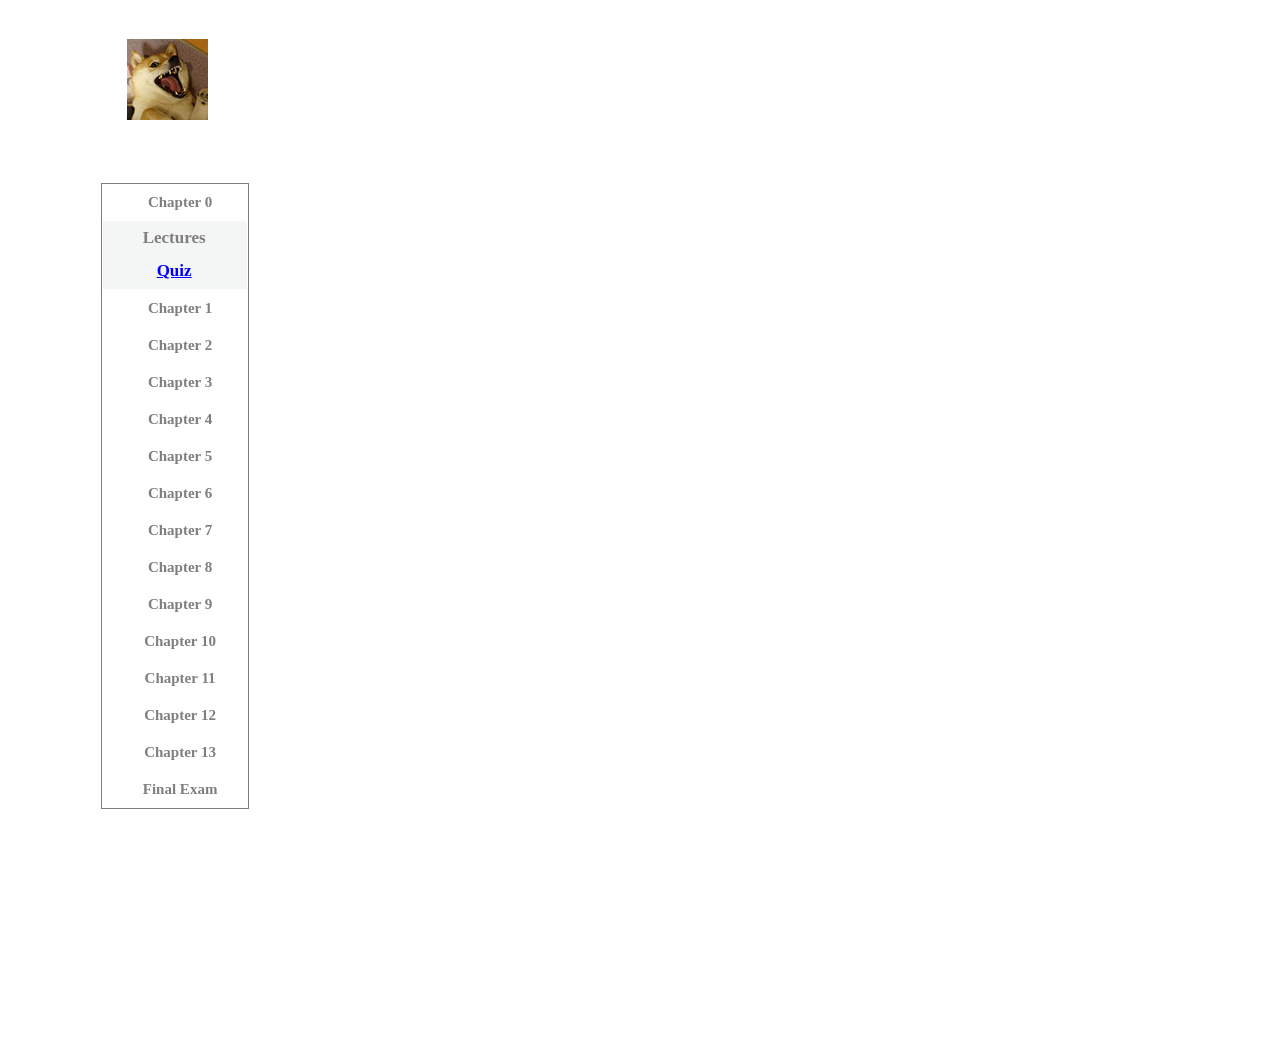
==== coursehome.html @ 4e4778a9 "site demo" ====
<!DOCTYPE html>
<html class="nojs html css_verticalspacer" lang="en-US">
 <head>

  <meta http-equiv="Content-type" content="text/html;charset=UTF-8"/>
  <meta name="generator" content="2017.0.0.363"/>
  <meta name="viewport" content="width=device-width, initial-scale=1.0"/>
  
  <script type="text/javascript">
   // Update the 'nojs'/'js' class on the html node
document.documentElement.className = document.documentElement.className.replace(/\bnojs\b/g, 'js');

// Check that all required assets are uploaded and up-to-date
if(typeof Muse == "undefined") window.Muse = {}; window.Muse.assets = {"required":["museutils.js", "museconfig.js", "jquery.watch.js", "require.js", "webpro.js", "musewpdisclosure.js", "coursehome.css"], "outOfDate":[]};
</script>
  
  <title>CourseHome</title>
  <!-- CSS -->
  <link rel="stylesheet" type="text/css" href="css/site_global.css?crc=443350757"/>
  <link rel="stylesheet" type="text/css" href="css/master_b-master.css?crc=176800491"/>
  <link rel="stylesheet" type="text/css" href="css/coursehome.css?crc=3787740011" id="pagesheet"/>
  <!-- JS includes -->
  <!--[if lt IE 9]>
  <script src="scripts/html5shiv.js?crc=4241844378" type="text/javascript"></script>
  <![endif]-->
   </head>
 <body>

  <div class="clearfix borderbox" id="page"><!-- column -->
   <div class="position_content" id="page_position_content">
    <a class="nonblock nontext clip_frame colelem" id="u8200" href="index.html"><!-- image --><img class="block" id="u8200_img" src="images/yfw-_6320f1121e444dcfcc46ae47fc7ec86681x81.jpg?crc=3850164212" data-hidpi-src="images/yfw-_6320f1121e444dcfcc46ae47fc7ec86681x81_2x.jpg?crc=4181656293" alt="" width="81" height="81"/></a>
    <ul class="AccordionWidget clearfix colelem" id="accordionu8352"><!-- vertical box -->
     <li class="AccordionPanel borderbox clearfix colelem" id="u8357"><!-- vertical box --><div class="AccordionPanelTab borderbox clearfix colelem" id="u8358-4"><!-- content --><div id="u8358-3"><p>Chapter 0</p></div></div><div class="AccordionPanelContent borderbox clearfix colelem" id="u8359"><!-- column --><div class="position_content" id="u8359_position_content"><div class="clearfix colelem" id="u8360-4"><!-- content --><p>Lectures</p></div><div class="clearfix colelem" id="u8547-4"><!-- content --><a href="quiz/quiz0/quiz0.html">Quiz</a></div></div></div></li>
     <li class="AccordionPanel borderbox clearfix colelem" id="u8353"><!-- vertical box --><div class="AccordionPanelTab borderbox clearfix colelem" id="u8354-4"><!-- content --><div id="u8354-3"><p>Chapter 1</p></div></div><div class="AccordionPanelContent disn borderbox clearfix colelem" id="u8355"><!-- column --><div class="position_content" id="u8355_position_content"><div class="clearfix colelem" id="u8764-4"><!-- content --><p>Lectures</p></div><div class="clearfix colelem" id="u8813-4"><!-- content --><p>Quiz</p></div></div></div></li>
     <li class="AccordionPanel borderbox clearfix colelem" id="u8361"><!-- vertical box --><div class="AccordionPanelTab borderbox clearfix colelem" id="u8364-4"><!-- content --><div id="u8364-3"><p>Chapter 2</p></div></div><div class="AccordionPanelContent disn borderbox clearfix colelem" id="u8362"><!-- column --><div class="position_content" id="u8362_position_content"><div class="clearfix colelem" id="u8768-4"><!-- content --><p>Lectures</p></div><div class="clearfix colelem" id="u8816-4"><!-- content --><p>Quiz</p></div></div></div></li>
     <li class="AccordionPanel borderbox clearfix colelem" id="u8412"><!-- vertical box --><div class="AccordionPanelTab borderbox clearfix colelem" id="u8413-4"><!-- content --><div id="u8413-3"><p>Chapter 3</p></div></div><div class="AccordionPanelContent disn borderbox clearfix colelem" id="u8414"><!-- column --><div class="position_content" id="u8414_position_content"><div class="clearfix colelem" id="u8771-4"><!-- content --><p>Lectures</p></div><div class="clearfix colelem" id="u8819-4"><!-- content --><p>Quiz</p></div></div></div></li>
     <li class="AccordionPanel borderbox clearfix colelem" id="u8427"><!-- vertical box --><div class="AccordionPanelTab borderbox clearfix colelem" id="u8429-4"><!-- content --><div id="u8429-3"><p>Chapter 4</p></div></div><div class="AccordionPanelContent disn borderbox clearfix colelem" id="u8428"><!-- column --><div class="position_content" id="u8428_position_content"><div class="clearfix colelem" id="u8774-4"><!-- content --><p>Lectures</p></div><div class="clearfix colelem" id="u8822-4"><!-- content --><p>Quiz</p></div></div></div></li>
     <li class="AccordionPanel borderbox clearfix colelem" id="u8439"><!-- vertical box --><div class="AccordionPanelTab borderbox clearfix colelem" id="u8440-4"><!-- content --><div id="u8440-3"><p>Chapter 5</p></div></div><div class="AccordionPanelContent disn borderbox clearfix colelem" id="u8441"><!-- column --><div class="position_content" id="u8441_position_content"><div class="clearfix colelem" id="u8777-4"><!-- content --><p>Lectures</p></div><div class="clearfix colelem" id="u8843-4"><!-- content --><p>Quiz</p></div></div></div></li>
     <li class="AccordionPanel borderbox clearfix colelem" id="u8451"><!-- vertical box --><div class="AccordionPanelTab borderbox clearfix colelem" id="u8452-4"><!-- content --><div id="u8452-3"><p>Chapter 6</p></div></div><div class="AccordionPanelContent disn borderbox clearfix colelem" id="u8453"><!-- column --><div class="position_content" id="u8453_position_content"><div class="clearfix colelem" id="u8780-4"><!-- content --><p>Lectures</p></div><div class="clearfix colelem" id="u8864-4"><!-- content --><p>Quiz</p></div></div></div></li>
     <li class="AccordionPanel borderbox clearfix colelem" id="u8463"><!-- vertical box --><div class="AccordionPanelTab borderbox clearfix colelem" id="u8465-4"><!-- content --><div id="u8465-3"><p>Chapter 7</p></div></div><div class="AccordionPanelContent disn borderbox clearfix colelem" id="u8464"><!-- column --><div class="position_content" id="u8464_position_content"><div class="clearfix colelem" id="u8783-4"><!-- content --><p>Lectures</p></div><div class="clearfix colelem" id="u8867-4"><!-- content --><p>Quiz</p></div></div></div></li>
     <li class="AccordionPanel borderbox clearfix colelem" id="u8475"><!-- vertical box --><div class="AccordionPanelTab borderbox clearfix colelem" id="u8477-4"><!-- content --><div id="u8477-3"><p>Chapter 8</p></div></div><div class="AccordionPanelContent disn borderbox clearfix colelem" id="u8476"><!-- column --><div class="position_content" id="u8476_position_content"><div class="clearfix colelem" id="u8786-4"><!-- content --><p>Lectures</p></div><div class="clearfix colelem" id="u8870-4"><!-- content --><p>Quiz</p></div></div></div></li>
     <li class="AccordionPanel borderbox clearfix colelem" id="u8487"><!-- vertical box --><div class="AccordionPanelTab borderbox clearfix colelem" id="u8489-4"><!-- content --><div id="u8489-3"><p>Chapter 9</p></div></div><div class="AccordionPanelContent disn borderbox clearfix colelem" id="u8488"><!-- column --><div class="position_content" id="u8488_position_content"><div class="clearfix colelem" id="u8792-4"><!-- content --><p>Lectures</p></div><div class="clearfix colelem" id="u8873-4"><!-- content --><p>Quiz</p></div></div></div></li>
     <li class="AccordionPanel borderbox clearfix colelem" id="u8499"><!-- vertical box --><div class="AccordionPanelTab borderbox clearfix colelem" id="u8500-4"><!-- content --><div id="u8500-3"><p>Chapter 10</p></div></div><div class="AccordionPanelContent disn borderbox clearfix colelem" id="u8501"><!-- column --><div class="position_content" id="u8501_position_content"><div class="clearfix colelem" id="u8795-4"><!-- content --><p>Lectures</p></div><div class="clearfix colelem" id="u8876-4"><!-- content --><p>Quiz</p></div></div></div></li>
     <li class="AccordionPanel borderbox clearfix colelem" id="u8511"><!-- vertical box --><div class="AccordionPanelTab borderbox clearfix colelem" id="u8513-4"><!-- content --><div id="u8513-3"><p>Chapter 11</p></div></div><div class="AccordionPanelContent disn borderbox clearfix colelem" id="u8512"><!-- column --><div class="position_content" id="u8512_position_content"><div class="clearfix colelem" id="u8798-4"><!-- content --><p>Lectures</p></div><div class="clearfix colelem" id="u8879-4"><!-- content --><p>Quiz</p></div></div></div></li>
     <li class="AccordionPanel borderbox clearfix colelem" id="u8523"><!-- vertical box --><div class="AccordionPanelTab borderbox clearfix colelem" id="u8525-4"><!-- content --><div id="u8525-3"><p>Chapter 12</p></div></div><div class="AccordionPanelContent disn borderbox clearfix colelem" id="u8524"><!-- column --><div class="position_content" id="u8524_position_content"><div class="clearfix colelem" id="u8801-4"><!-- content --><p>Lectures</p></div><div class="clearfix colelem" id="u8882-4"><!-- content --><p>Quiz</p></div></div></div></li>
     <li class="AccordionPanel borderbox clearfix colelem" id="u8535"><!-- vertical box --><div class="AccordionPanelTab borderbox clearfix colelem" id="u8536-4"><!-- content --><div id="u8536-3"><p>Chapter 13</p></div></div><div class="AccordionPanelContent disn borderbox clearfix colelem" id="u8537"><!-- column --><div class="position_content" id="u8537_position_content"><div class="clearfix colelem" id="u8804-4"><!-- content --><p>Lectures</p></div><div class="clearfix colelem" id="u8885-4"><!-- content --><p>Quiz</p></div></div></div></li>
     <li class="AccordionPanel borderbox clearfix colelem" id="u8906"><!-- vertical box --><div class="AccordionPanelTab borderbox clearfix colelem" id="u8907-4"><!-- content --><div id="u8907-3"><p>Final Exam</p></div></div><div class="AccordionPanelContent disn borderbox colelem" id="u8908"><!-- simple frame --></div></li>
    </ul>
    <div class="verticalspacer" data-offset-top="0" data-content-above-spacer="823" data-content-below-spacer="218"></div>
   </div>
  </div>
  <!-- Other scripts -->
  <script type="text/javascript">
   window.Muse.assets.check=function(d){if(!window.Muse.assets.checked){window.Muse.assets.checked=!0;var b={},c=function(a,b){if(window.getComputedStyle){var c=window.getComputedStyle(a,null);return c&&c.getPropertyValue(b)||c&&c[b]||""}if(document.documentElement.currentStyle)return(c=a.currentStyle)&&c[b]||a.style&&a.style[b]||"";return""},a=function(a){if(a.match(/^rgb/))return a=a.replace(/\s+/g,"").match(/([\d\,]+)/gi)[0].split(","),(parseInt(a[0])<<16)+(parseInt(a[1])<<8)+parseInt(a[2]);if(a.match(/^\#/))return parseInt(a.substr(1),
16);return 0},g=function(g){for(var f=document.getElementsByTagName("link"),h=0;h<f.length;h++)if("text/css"==f[h].type){var i=(f[h].href||"").match(/\/?css\/([\w\-]+\.css)\?crc=(\d+)/);if(!i||!i[1]||!i[2])break;b[i[1]]=i[2]}f=document.createElement("div");f.className="version";f.style.cssText="display:none; width:1px; height:1px;";document.getElementsByTagName("body")[0].appendChild(f);for(h=0;h<Muse.assets.required.length;){var i=Muse.assets.required[h],l=i.match(/([\w\-\.]+)\.(\w+)$/),k=l&&l[1]?
l[1]:null,l=l&&l[2]?l[2]:null;switch(l.toLowerCase()){case "css":k=k.replace(/\W/gi,"_").replace(/^([^a-z])/gi,"_$1");f.className+=" "+k;k=a(c(f,"color"));l=a(c(f,"backgroundColor"));k!=0||l!=0?(Muse.assets.required.splice(h,1),"undefined"!=typeof b[i]&&(k!=b[i]>>>24||l!=(b[i]&16777215))&&Muse.assets.outOfDate.push(i)):h++;f.className="version";break;case "js":h++;break;default:throw Error("Unsupported file type: "+l);}}d?d().jquery!="1.8.3"&&Muse.assets.outOfDate.push("jquery-1.8.3.min.js"):Muse.assets.required.push("jquery-1.8.3.min.js");
f.parentNode.removeChild(f);if(Muse.assets.outOfDate.length||Muse.assets.required.length)f="Some files on the server may be missing or incorrect. Clear browser cache and try again. If the problem persists please contact website author.",g&&Muse.assets.outOfDate.length&&(f+="\nOut of date: "+Muse.assets.outOfDate.join(",")),g&&Muse.assets.required.length&&(f+="\nMissing: "+Muse.assets.required.join(",")),alert(f)};location&&location.search&&location.search.match&&location.search.match(/muse_debug/gi)?setTimeout(function(){g(!0)},5E3):g()}};
var muse_init=function(){require.config({baseUrl:""});require(["jquery","museutils","whatinput","webpro","musewpdisclosure","jquery.watch"],function(d){var $ = d;$(document).ready(function(){try{
window.Muse.assets.check($);/* body */
Muse.Utils.transformMarkupToFixBrowserProblemsPreInit();/* body */
Muse.Utils.detectScreenResolution();/* HiDPI screens */
Muse.Utils.prepHyperlinks(true);/* body */
Muse.Utils.fullPage('#page');/* 100% height page */
Muse.Utils.initWidget('#accordionu8352', ['#bp_infinity'], function(elem) { return new WebPro.Widget.Accordion(elem, {canCloseAll:false,defaultIndex:0}); });/* #accordionu8352 */
Muse.Utils.showWidgetsWhenReady();/* body */
Muse.Utils.transformMarkupToFixBrowserProblems();/* body */
}catch(b){if(b&&"function"==typeof b.notify?b.notify():Muse.Assert.fail("Error calling selector function: "+b),false)throw b;}})})};

</script>
  <!-- RequireJS script -->
  <script src="scripts/require.js?crc=244322403" type="text/javascript" async data-main="scripts/museconfig.js?crc=168988563" onload="if (requirejs) requirejs.onError = function(requireType, requireModule) { if (requireType && requireType.toString && requireType.toString().indexOf && 0 <= requireType.toString().indexOf('#scripterror')) window.Muse.assets.check(); }" onerror="window.Muse.assets.check();"></script>
   </body>
</html>
---- css/site_global.css ----
html{min-height:100%;min-width:100%;-ms-text-size-adjust:none;}body,div,dl,dt,dd,ul,ol,li,nav,h1,h2,h3,h4,h5,h6,pre,code,form,fieldset,legend,input,button,textarea,p,blockquote,th,td,a{margin:0px;padding:0px;border-width:0px;border-style:solid;border-color:transparent;-webkit-transform-origin:left top;-ms-transform-origin:left top;-o-transform-origin:left top;transform-origin:left top;background-repeat:no-repeat;}button.submit-btn{-moz-box-sizing:content-box;-webkit-box-sizing:content-box;box-sizing:content-box;}.transition{-webkit-transition-property:background-image,background-position,background-color,border-color,border-radius,color,font-size,font-style,font-weight,letter-spacing,line-height,text-align,box-shadow,text-shadow,opacity;transition-property:background-image,background-position,background-color,border-color,border-radius,color,font-size,font-style,font-weight,letter-spacing,line-height,text-align,box-shadow,text-shadow,opacity;}.transition *{-webkit-transition:inherit;transition:inherit;}table{border-collapse:collapse;border-spacing:0px;}fieldset,img{border:0px;border-style:solid;-webkit-transform-origin:left top;-ms-transform-origin:left top;-o-transform-origin:left top;transform-origin:left top;}address,caption,cite,code,dfn,em,strong,th,var,optgroup{font-style:inherit;font-weight:inherit;}del,ins{text-decoration:none;}li{list-style:none;}caption,th{text-align:left;}h1,h2,h3,h4,h5,h6{font-size:100%;font-weight:inherit;}input,button,textarea,select,optgroup,option{font-family:inherit;font-size:inherit;font-style:inherit;font-weight:inherit;}.form-grp input,.form-grp textarea{-webkit-appearance:none;-webkit-border-radius:0;}body{font-family:Arial, Helvetica Neue, Helvetica, sans-serif;text-align:left;font-size:14px;line-height:17px;word-wrap:break-word;text-rendering:optimizeLegibility;-moz-font-feature-settings:'liga';-ms-font-feature-settings:'liga';-webkit-font-feature-settings:'liga';font-feature-settings:'liga';}a:link{color:#0000FF;text-decoration:underline;}a:visited{color:#800080;text-decoration:underline;}a:hover{color:#0000FF;text-decoration:underline;}a:active{color:#EE0000;text-decoration:underline;}a.nontext{color:black;text-decoration:none;font-style:normal;font-weight:normal;}.normal_text{color:#000000;direction:ltr;font-family:Arial, Helvetica Neue, Helvetica, sans-serif;font-size:14px;font-style:normal;font-weight:normal;letter-spacing:0px;line-height:17px;text-align:left;text-decoration:none;text-indent:0px;text-transform:none;vertical-align:0px;padding:0px;}.list0 li:before{position:absolute;right:100%;letter-spacing:0px;text-decoration:none;font-weight:normal;font-style:normal;}.rtl-list li:before{right:auto;left:100%;}.nls-None > li:before,.nls-None .list3 > li:before,.nls-None .list6 > li:before{margin-right:6px;content:'•';}.nls-None .list1 > li:before,.nls-None .list4 > li:before,.nls-None .list7 > li:before{margin-right:6px;content:'○';}.nls-None,.nls-None .list1,.nls-None .list2,.nls-None .list3,.nls-None .list4,.nls-None .list5,.nls-None .list6,.nls-None .list7,.nls-None .list8{padding-left:34px;}.nls-None.rtl-list,.nls-None .list1.rtl-list,.nls-None .list2.rtl-list,.nls-None .list3.rtl-list,.nls-None .list4.rtl-list,.nls-None .list5.rtl-list,.nls-None .list6.rtl-list,.nls-None .list7.rtl-list,.nls-None .list8.rtl-list{padding-left:0px;padding-right:34px;}.nls-None .list2 > li:before,.nls-None .list5 > li:before,.nls-None .list8 > li:before{margin-right:6px;content:'-';}.nls-None.rtl-list > li:before,.nls-None .list1.rtl-list > li:before,.nls-None .list2.rtl-list > li:before,.nls-None .list3.rtl-list > li:before,.nls-None .list4.rtl-list > li:before,.nls-None .list5.rtl-list > li:before,.nls-None .list6.rtl-list > li:before,.nls-None .list7.rtl-list > li:before,.nls-None .list8.rtl-list > li:before{margin-right:0px;margin-left:6px;}.TabbedPanelsTab{white-space:nowrap;}.MenuBar .MenuBarView,.MenuBar .SubMenuView{display:block;list-style:none;}.MenuBar .SubMenu{display:none;position:absolute;}.NoWrap{white-space:nowrap;word-wrap:normal;}.rootelem{margin-left:auto;margin-right:auto;}.colelem{display:inline;float:left;clear:both;}.clearfix:after{content:"\0020";visibility:hidden;display:block;height:0px;clear:both;}*:first-child+html .clearfix{zoom:1;}.clip_frame{overflow:hidden;}.popup_anchor{position:relative;width:0px;height:0px;}.popup_element{z-index:100000;}.svg{display:block;vertical-align:top;}span.wrap{content:'';clear:left;display:block;}span.actAsInlineDiv{display:inline-block;}.position_content,.excludeFromNormalFlow{float:left;}.preload_images{position:absolute;overflow:hidden;left:-9999px;top:-9999px;height:1px;width:1px;}.preload{height:1px;width:1px;}.animateStates{-webkit-transition:0.3s ease-in-out;-moz-transition:0.3s ease-in-out;-o-transition:0.3s ease-in-out;transition:0.3s ease-in-out;}[data-whatinput="mouse"] *:focus,[data-whatinput="touch"] *:focus,input:focus,textarea:focus{outline:none;}textarea{resize:none;overflow:auto;}.fld-prompt{pointer-events:none;}.wrapped-input{position:absolute;top:0px;left:0px;background:transparent;border:none;}.submit-btn{z-index:50000;cursor:pointer;}.anchor_item{width:22px;height:18px;}.MenuBar .SubMenuVisible,.MenuBarVertical .SubMenuVisible,.MenuBar .SubMenu .SubMenuVisible,.popup_element.Active,span.actAsPara,.actAsDiv,a.nonblock.nontext,img.block{display:block;}.widget_invisible,.js .invi,.js .mse_pre_init{visibility:hidden;}.ose_ei{visibility:hidden;z-index:0;}.no_vert_scroll{overflow-y:hidden;}.always_vert_scroll{overflow-y:scroll;}.always_horz_scroll{overflow-x:scroll;}.fullscreen{overflow:hidden;left:0px;top:0px;position:fixed;height:100%;width:100%;-moz-box-sizing:border-box;-webkit-box-sizing:border-box;-ms-box-sizing:border-box;box-sizing:border-box;}.fullwidth{position:absolute;}.borderbox{-moz-box-sizing:border-box;-webkit-box-sizing:border-box;-ms-box-sizing:border-box;box-sizing:border-box;}.scroll_wrapper{position:absolute;overflow:auto;left:0px;right:0px;top:0px;bottom:0px;padding-top:0px;padding-bottom:0px;margin-top:0px;margin-bottom:0px;}.browser_width > *{position:absolute;left:0px;right:0px;}.grpelem,.accordion_wrapper{display:inline;float:left;}.fld-checkbox input[type=checkbox],.fld-radiobutton input[type=radio]{position:absolute;overflow:hidden;clip:rect(0px, 0px, 0px, 0px);height:1px;width:1px;margin:-1px;padding:0px;border:0px;}.fld-checkbox input[type=checkbox] + label,.fld-radiobutton input[type=radio] + label{display:inline-block;background-repeat:no-repeat;cursor:pointer;float:left;width:100%;height:100%;}.pointer_cursor,.fld-recaptcha-mode,.fld-recaptcha-refresh,.fld-recaptcha-help{cursor:pointer;}p,h1,h2,h3,h4,h5,h6,ol,ul,span.actAsPara{max-height:1000000px;}.superscript{vertical-align:super;font-size:66%;line-height:0px;}.subscript{vertical-align:sub;font-size:66%;line-height:0px;}.horizontalSlideShow{-ms-touch-action:pan-y;touch-action:pan-y;}.verticalSlideShow{-ms-touch-action:pan-x;touch-action:pan-x;}.colelem100,.verticalspacer{clear:both;}.list0 li,.MenuBar .MenuItemContainer,.SlideShowContentPanel .fullscreen img,.css_verticalspacer .verticalspacer{position:relative;}.popup_element.Inactive,.js .disn,.js .an_invi,.hidden,.breakpoint{display:none;}#muse_css_mq{position:absolute;display:none;background-color:#FFFFFE;}.fluid_height_spacer{width:0.01px;}.muse_check_css{display:none;position:fixed;}@media screen and (-webkit-min-device-pixel-ratio:0){body{text-rendering:auto;}}
---- css/master_b-master.css ----
#accordionu8352{border-style:solid;border-width:1px;border-color:#7F7F7F;background-color:transparent;}#u8358-4{border-style:solid;border-width:1px;border-color:#FFFFFF;background-color:transparent;}#u8358-4:hover{background-color:#F4F5F5;}#u8358-4:active{background-color:#F4F5F5;}#u8358-4:active p{font-size:20px;}#u8354-4{border-style:solid;border-width:1px;border-color:#FFFFFF;background-color:transparent;}#u8358-4.AccordionPanelTabOpen,#u8354-4:hover{background-color:#F4F5F5;}#u8354-4:active{background-color:#F4F5F5;}#u8354-4:active p{font-size:20px;}#u8364-4{border-style:solid;border-width:1px;border-color:#FFFFFF;background-color:transparent;}#u8354-4.AccordionPanelTabOpen,#u8364-4:hover{background-color:#F4F5F5;}#u8364-4:active{background-color:#F4F5F5;}#u8364-4:active p{font-size:20px;}#u8413-4{border-style:solid;border-width:1px;border-color:#FFFFFF;background-color:transparent;}#u8364-4.AccordionPanelTabOpen,#u8413-4:hover{background-color:#F4F5F5;}#u8413-4:active{background-color:#F4F5F5;}#u8413-4:active p{font-size:20px;}#u8429-4{border-style:solid;border-width:1px;border-color:#FFFFFF;background-color:transparent;}#u8413-4.AccordionPanelTabOpen,#u8429-4:hover{background-color:#F4F5F5;}#u8429-4:active{background-color:#F4F5F5;}#u8429-4:active p{font-size:20px;}#u8360-4,#u8764-4,#u8768-4,#u8771-4,#u8774-4{border-width:0px;border-color:transparent;background-color:#F4F5F5;color:#7F7F7F;line-height:34px;font-size:17px;text-align:center;font-family:Georgia, Palatino, Palatino Linotype, Times, Times New Roman, serif;font-weight:bold;}#u8440-4{border-style:solid;border-width:1px;border-color:#FFFFFF;background-color:transparent;}#u8429-4.AccordionPanelTabOpen,#u8440-4:hover{background-color:#F4F5F5;}#u8440-4:active{background-color:#F4F5F5;}#u8440-4:active p{font-size:20px;}#u8452-4{border-style:solid;border-width:1px;border-color:#FFFFFF;background-color:transparent;}#u8440-4.AccordionPanelTabOpen,#u8452-4:hover{background-color:#F4F5F5;}#u8452-4:active{background-color:#F4F5F5;}#u8452-4:active p{font-size:20px;}#u8465-4{border-style:solid;border-width:1px;border-color:#FFFFFF;background-color:transparent;}#u8452-4.AccordionPanelTabOpen,#u8465-4:hover{background-color:#F4F5F5;}#u8465-4:active{background-color:#F4F5F5;}#u8465-4:active p{font-size:20px;}#u8477-4{border-style:solid;border-width:1px;border-color:#FFFFFF;background-color:transparent;}#u8465-4.AccordionPanelTabOpen,#u8477-4:hover{background-color:#F4F5F5;}#u8477-4:active{background-color:#F4F5F5;}#u8477-4:active p{font-size:20px;}#u8489-4{border-style:solid;border-width:1px;border-color:#FFFFFF;background-color:transparent;}#u8477-4.AccordionPanelTabOpen,#u8489-4:hover{background-color:#F4F5F5;}#u8489-4:active{background-color:#F4F5F5;}#u8489-4:active p{font-size:20px;}#u8500-4{border-style:solid;border-width:1px;border-color:#FFFFFF;background-color:transparent;}#u8489-4.AccordionPanelTabOpen,#u8500-4:hover{background-color:#F4F5F5;}#u8500-4:active{background-color:#F4F5F5;}#u8500-4:active p{font-size:20px;}#u8513-4{border-style:solid;border-width:1px;border-color:#FFFFFF;background-color:transparent;}#u8500-4.AccordionPanelTabOpen,#u8513-4:hover{background-color:#F4F5F5;}#u8513-4:active{background-color:#F4F5F5;}#u8513-4:active p{font-size:20px;}#u8525-4{border-style:solid;border-width:1px;border-color:#FFFFFF;background-color:transparent;}#u8513-4.AccordionPanelTabOpen,#u8525-4:hover{background-color:#F4F5F5;}#u8525-4:active{background-color:#F4F5F5;}#u8525-4:active p{font-size:20px;}#u8536-4{border-style:solid;border-width:1px;border-color:#FFFFFF;background-color:transparent;}#u8525-4.AccordionPanelTabOpen,#u8536-4:hover{background-color:#F4F5F5;}#u8536-4:active{background-color:#F4F5F5;}#u8536-4:active p{font-size:20px;}#u8777-4,#u8780-4,#u8783-4,#u8786-4,#u8792-4,#u8795-4,#u8798-4,#u8801-4,#u8804-4{border-width:0px;border-color:transparent;background-color:transparent;color:#7F7F7F;line-height:34px;font-size:17px;text-align:center;font-family:Georgia, Palatino, Palatino Linotype, Times, Times New Roman, serif;font-weight:bold;}#u8547-4,#u8813-4,#u8816-4,#u8819-4,#u8822-4,#u8843-4,#u8864-4,#u8867-4,#u8870-4,#u8873-4,#u8876-4,#u8879-4,#u8882-4,#u8885-4{background-color:#F4F5F5;color:#7F7F7F;line-height:34px;font-size:17px;text-align:center;font-family:Georgia, Palatino, Palatino Linotype, Times, Times New Roman, serif;font-weight:bold;}#u8200,#u8357,#u8353,#u8361,#u8412,#u8427,#u8439,#u8451,#u8463,#u8475,#u8487,#u8499,#u8511,#u8523,#u8535,#u8906{background-color:transparent;}#u8907-4{border-style:solid;border-width:1px;border-color:#FFFFFF;background-color:transparent;}#u8536-4.AccordionPanelTabOpen,#u8907-4:hover{background-color:#F4F5F5;}#u8907-4:active{background-color:#F4F5F5;}#u8907-4.AccordionPanelTabOpen{background-color:#F4F5F5;}#u8907-4:active p{font-size:20px;}#u8358-4.AccordionPanelTabOpen p,#u8354-4.AccordionPanelTabOpen p,#u8364-4.AccordionPanelTabOpen p,#u8413-4.AccordionPanelTabOpen p,#u8429-4.AccordionPanelTabOpen p,#u8440-4.AccordionPanelTabOpen p,#u8452-4.AccordionPanelTabOpen p,#u8465-4.AccordionPanelTabOpen p,#u8477-4.AccordionPanelTabOpen p,#u8489-4.AccordionPanelTabOpen p,#u8500-4.AccordionPanelTabOpen p,#u8513-4.AccordionPanelTabOpen p,#u8525-4.AccordionPanelTabOpen p,#u8536-4.AccordionPanelTabOpen p,#u8907-4.AccordionPanelTabOpen p{font-size:20px;text-align:center;}#u8358-3,#u8354-3,#u8364-3,#u8413-3,#u8429-3,#u8440-3,#u8452-3,#u8465-3,#u8477-3,#u8489-3,#u8500-3,#u8513-3,#u8525-3,#u8536-3,#u8907-3{color:#7F7F7F;line-height:15px;font-size:15px;text-align:center;font-family:Georgia, Palatino, Palatino Linotype, Times, Times New Roman, serif;font-weight:bold;}#u8359,#u8355,#u8362,#u8414,#u8428,#u8441,#u8453,#u8464,#u8476,#u8488,#u8501,#u8512,#u8524,#u8537,#u8908{border-style:solid;border-width:1px;border-color:#FFFFFF;background-color:#F4F5F5;}.AccordionPanelTab{cursor:pointer;}
---- css/coursehome.css ----
.version.coursehome{color:#0000E1;background-color:#C4536B;}#page{z-index:1;min-height:1041px;background-image:none;border-width:0px;border-color:#000000;background-color:transparent;width:100%;max-width:1080px;margin-left:auto;margin-right:auto;}#page_position_content{padding-top:39px;padding-bottom:217px;width:100%;}#u8200{z-index:2;width:81px;position:relative;margin-left:2.5%;}#accordionu8352{z-index:4;margin-top:63px;position:relative;width:13.52%;left:0.1%;}#u8357{z-index:5;position:relative;width:100%;}#u8358-4{z-index:6;min-height:20px;padding-top:10px;padding-bottom:10px;position:relative;width:100%;}#u8358-4:hover{padding-top:10px;padding-bottom:10px;min-height:20px;width:100%;margin:0px 0px 0px 0%;}#u8358-4:active{padding-top:10px;padding-bottom:10px;min-height:20px;width:100%;margin:0px 0px 0px 0%;}#u8359{z-index:10;padding-bottom:0px;position:relative;width:100%;}#u8360-4{z-index:11;min-height:33px;position:relative;width:98.64%;}#u8547-4{z-index:15;min-height:31px;top:-1px;margin-bottom:-1px;position:relative;width:98.64%;}#u8353{z-index:19;position:relative;width:100%;}#u8354-4{z-index:20;min-height:20px;padding-top:10px;padding-bottom:10px;position:relative;width:100%;}#u8358-4.AccordionPanelTabOpen,#u8354-4:hover{padding-top:10px;padding-bottom:10px;min-height:20px;width:100%;margin:0px 0px 0px 0%;}#u8354-4:active{padding-top:10px;padding-bottom:10px;min-height:20px;width:100%;margin:0px 0px 0px 0%;}#u8355{z-index:24;position:relative;width:100%;}#u8764-4{z-index:25;min-height:33px;position:relative;width:98.64%;}#u8813-4{z-index:29;min-height:31px;margin-top:2px;position:relative;width:98.64%;}#u8361{z-index:33;position:relative;width:100%;}#u8364-4{z-index:34;min-height:20px;padding-top:10px;padding-bottom:10px;position:relative;width:100%;}#u8354-4.AccordionPanelTabOpen,#u8364-4:hover{padding-top:10px;padding-bottom:10px;min-height:20px;width:100%;margin:0px 0px 0px 0%;}#u8364-4:active{padding-top:10px;padding-bottom:10px;min-height:20px;width:100%;margin:0px 0px 0px 0%;}#u8364-4.AccordionPanelTabOpen{padding-top:10px;padding-bottom:10px;min-height:20px;width:100%;margin:0px 0px 0px 0%;}#u8362{z-index:38;position:relative;width:100%;}#u8768-4{z-index:39;min-height:33px;position:relative;width:98.64%;}#u8816-4{z-index:43;min-height:31px;position:relative;width:98.64%;}#u8412{z-index:47;position:relative;width:100%;}#u8413-4{z-index:48;min-height:15px;padding-top:10px;padding-bottom:10px;position:relative;width:100%;}#u8413-4:hover{padding-top:10px;padding-bottom:10px;min-height:15px;width:100%;margin:0px 0px 0px 0%;}#u8413-4:active{padding-top:10px;padding-bottom:10px;min-height:15px;width:100%;margin:0px 0px 0px 0%;}#u8414{z-index:52;position:relative;width:100%;}#u8771-4{z-index:53;min-height:33px;position:relative;width:98.64%;}#u8819-4{z-index:57;min-height:31px;position:relative;width:98.64%;}#u8427{z-index:61;position:relative;width:100%;}#u8429-4{z-index:62;min-height:15px;padding-top:10px;padding-bottom:10px;position:relative;width:100%;}#u8413-4.AccordionPanelTabOpen,#u8429-4:hover{padding-top:10px;padding-bottom:10px;min-height:15px;width:100%;margin:0px 0px 0px 0%;}#u8429-4:active{padding-top:10px;padding-bottom:10px;min-height:15px;width:100%;margin:0px 0px 0px 0%;}#u8428{z-index:66;position:relative;width:100%;}#u8774-4{z-index:67;min-height:33px;position:relative;width:98.64%;}#u8822-4{z-index:71;min-height:31px;position:relative;width:98.64%;}#u8439{z-index:75;position:relative;width:100%;}#u8440-4{z-index:76;min-height:15px;padding-top:10px;padding-bottom:10px;position:relative;width:100%;}#u8429-4.AccordionPanelTabOpen,#u8440-4:hover{padding-top:10px;padding-bottom:10px;min-height:15px;width:100%;margin:0px 0px 0px 0%;}#u8440-4:active{padding-top:10px;padding-bottom:10px;min-height:15px;width:100%;margin:0px 0px 0px 0%;}#u8441{z-index:80;position:relative;width:100%;}#u8777-4{z-index:81;min-height:33px;position:relative;width:98.64%;}#u8843-4{z-index:85;min-height:31px;position:relative;width:98.64%;}#u8451{z-index:89;position:relative;width:100%;}#u8452-4{z-index:90;min-height:15px;padding-top:10px;padding-bottom:10px;position:relative;width:100%;}#u8440-4.AccordionPanelTabOpen,#u8452-4:hover{padding-top:10px;padding-bottom:10px;min-height:15px;width:100%;margin:0px 0px 0px 0%;}#u8452-4:active{padding-top:10px;padding-bottom:10px;min-height:15px;width:100%;margin:0px 0px 0px 0%;}#u8453{z-index:94;position:relative;width:100%;}#u8780-4{z-index:95;min-height:33px;position:relative;width:98.64%;}#u8864-4{z-index:99;min-height:31px;position:relative;width:98.64%;}#u8463{z-index:103;position:relative;width:100%;}#u8465-4{z-index:104;min-height:15px;padding-top:10px;padding-bottom:10px;position:relative;width:100%;}#u8452-4.AccordionPanelTabOpen,#u8465-4:hover{padding-top:10px;padding-bottom:10px;min-height:15px;width:100%;margin:0px 0px 0px 0%;}#u8465-4:active{padding-top:10px;padding-bottom:10px;min-height:15px;width:100%;margin:0px 0px 0px 0%;}#u8464{z-index:108;position:relative;width:100%;}#u8783-4{z-index:109;min-height:33px;position:relative;width:98.64%;}#u8867-4{z-index:113;min-height:31px;position:relative;width:98.64%;}#u8475{z-index:117;position:relative;width:100%;}#u8477-4{z-index:118;min-height:15px;padding-top:10px;padding-bottom:10px;position:relative;width:100%;}#u8465-4.AccordionPanelTabOpen,#u8477-4:hover{padding-top:10px;padding-bottom:10px;min-height:15px;width:100%;margin:0px 0px 0px 0%;}#u8477-4:active{padding-top:10px;padding-bottom:10px;min-height:15px;width:100%;margin:0px 0px 0px 0%;}#u8476{z-index:122;position:relative;width:100%;}#u8786-4{z-index:123;min-height:33px;position:relative;width:98.64%;}#u8870-4{z-index:127;min-height:31px;position:relative;width:98.64%;}#u8487{z-index:131;position:relative;width:100%;}#u8489-4{z-index:132;min-height:15px;padding-top:10px;padding-bottom:10px;position:relative;width:100%;}#u8477-4.AccordionPanelTabOpen,#u8489-4:hover{padding-top:10px;padding-bottom:10px;min-height:15px;width:100%;margin:0px 0px 0px 0%;}#u8489-4:active{padding-top:10px;padding-bottom:10px;min-height:15px;width:100%;margin:0px 0px 0px 0%;}#u8488{z-index:136;position:relative;width:100%;}#u8792-4{z-index:137;min-height:33px;position:relative;width:98.64%;}#u8873-4{z-index:141;min-height:31px;position:relative;width:98.64%;}#u8499{z-index:145;position:relative;width:100%;}#u8500-4{z-index:146;min-height:15px;padding-top:10px;padding-bottom:10px;position:relative;width:100%;}#u8489-4.AccordionPanelTabOpen,#u8500-4:hover{padding-top:10px;padding-bottom:10px;min-height:15px;width:100%;margin:0px 0px 0px 0%;}#u8500-4:active{padding-top:10px;padding-bottom:10px;min-height:15px;width:100%;margin:0px 0px 0px 0%;}#u8501{z-index:150;position:relative;width:100%;}#u8795-4{z-index:151;min-height:33px;position:relative;width:98.64%;}#u8876-4{z-index:155;min-height:31px;position:relative;width:98.64%;}#u8511{z-index:159;position:relative;width:100%;}#u8513-4{z-index:160;min-height:15px;padding-top:10px;padding-bottom:10px;position:relative;width:100%;}#u8500-4.AccordionPanelTabOpen,#u8513-4:hover{padding-top:10px;padding-bottom:10px;min-height:15px;width:100%;margin:0px 0px 0px 0%;}#u8513-4:active{padding-top:10px;padding-bottom:10px;min-height:15px;width:100%;margin:0px 0px 0px 0%;}#u8512{z-index:164;position:relative;width:100%;}#u8798-4{z-index:165;min-height:33px;position:relative;width:98.64%;}#u8879-4{z-index:169;min-height:31px;position:relative;width:98.64%;}#u8523{z-index:173;position:relative;width:100%;}#u8525-4{z-index:174;min-height:15px;padding-top:10px;padding-bottom:10px;position:relative;width:100%;}#u8513-4.AccordionPanelTabOpen,#u8525-4:hover{padding-top:10px;padding-bottom:10px;min-height:15px;width:100%;margin:0px 0px 0px 0%;}#u8525-4:active{padding-top:10px;padding-bottom:10px;min-height:15px;width:100%;margin:0px 0px 0px 0%;}#u8524{z-index:178;position:relative;width:100%;}#u8801-4{z-index:179;min-height:33px;position:relative;width:98.64%;}#u8882-4{z-index:183;min-height:31px;position:relative;width:98.64%;}#u8535{z-index:187;position:relative;width:100%;}#u8536-4{z-index:188;min-height:15px;padding-top:10px;padding-bottom:10px;position:relative;width:100%;}#u8525-4.AccordionPanelTabOpen,#u8536-4:hover{padding-top:10px;padding-bottom:10px;min-height:15px;width:100%;margin:0px 0px 0px 0%;}#u8536-4:active{padding-top:10px;padding-bottom:10px;min-height:15px;width:100%;margin:0px 0px 0px 0%;}#u8537{z-index:192;position:relative;width:100%;}#u8359_position_content,#u8355_position_content,#u8362_position_content,#u8414_position_content,#u8428_position_content,#u8441_position_content,#u8453_position_content,#u8464_position_content,#u8476_position_content,#u8488_position_content,#u8501_position_content,#u8512_position_content,#u8524_position_content,#u8537_position_content{margin-top:-1px;padding-bottom:1px;width:100%;}#u8804-4{z-index:193;min-height:33px;position:relative;width:98.64%;}#u8885-4{z-index:197;min-height:31px;position:relative;width:98.64%;}#u8906{z-index:201;position:relative;width:100%;}#u8907-4{z-index:202;min-height:15px;padding-top:10px;padding-bottom:10px;position:relative;width:100%;}#u8536-4.AccordionPanelTabOpen,#u8907-4:hover{padding-top:10px;padding-bottom:10px;min-height:15px;width:100%;margin:0px 0px 0px 0%;}#u8907-4:active{padding-top:10px;padding-bottom:10px;min-height:15px;width:100%;margin:0px 0px 0px 0%;}#u8907-4.AccordionPanelTabOpen{padding-top:10px;padding-bottom:10px;min-height:15px;width:100%;margin:0px 0px 0px 0%;}#u8358-3,#u8354-3,#u8364-3,#u8413-3,#u8429-3,#u8440-3,#u8452-3,#u8465-3,#u8477-3,#u8489-3,#u8500-3,#u8513-3,#u8525-3,#u8536-3,#u8907-3{margin-left:10px;}#u8908{z-index:206;height:8px;position:relative;width:100%;}.css_verticalspacer .verticalspacer{height:calc(100vh - 1041px);}#muse_css_mq,.html{background-color:#FFFFFF;}body{position:relative;min-width:320px;}
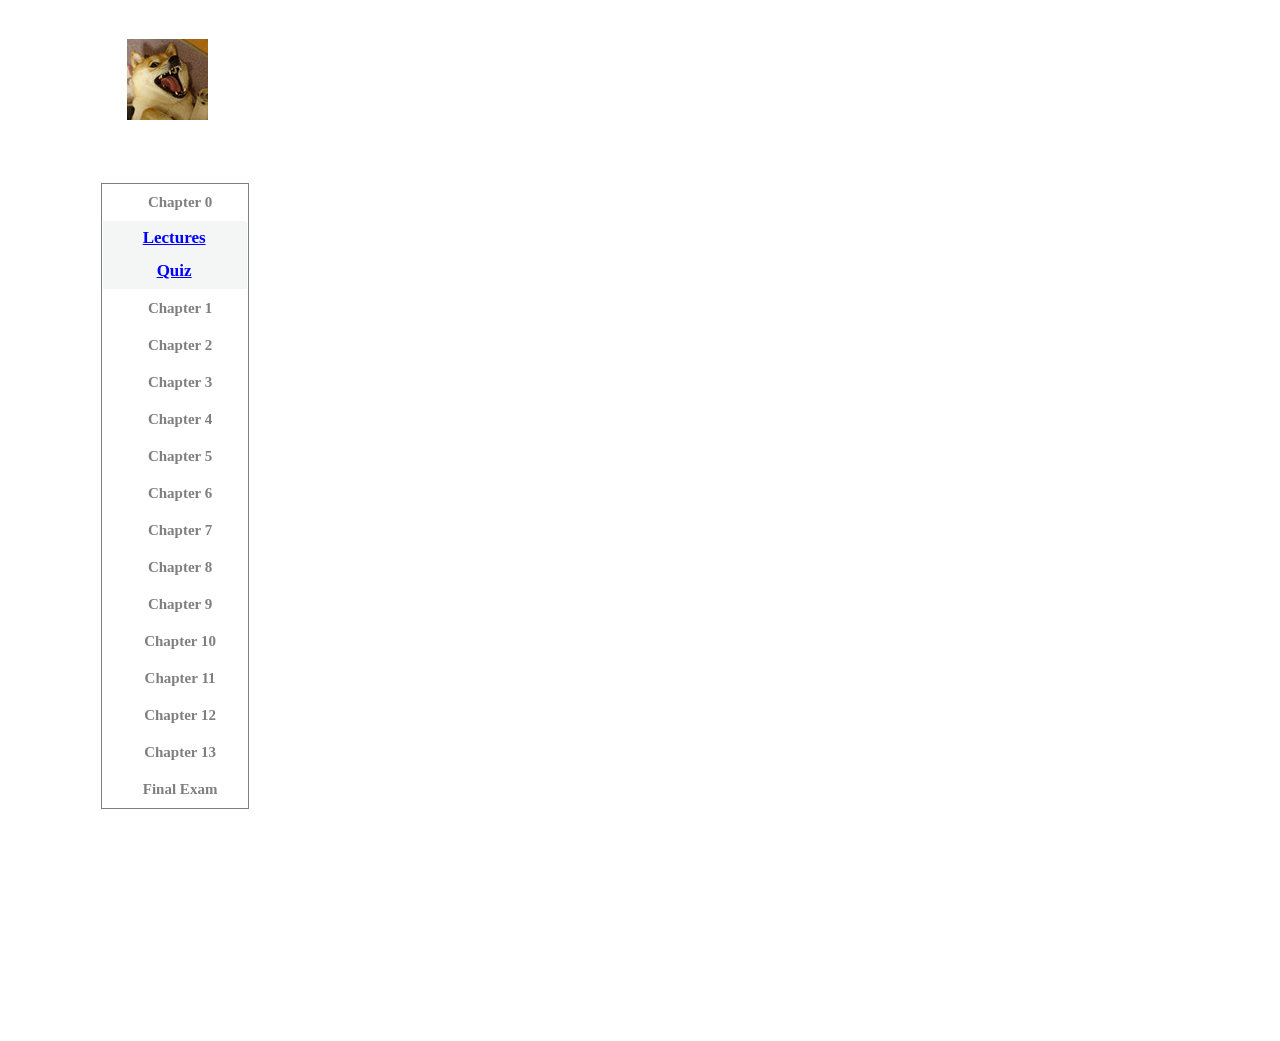
==== commit eac7f359: "update the version 6" ====
--- a/coursehome.html
+++ b/coursehome.html
@@ -25,12 +25,17 @@
   <![endif]-->
    </head>
  <body>
-
+  
+  
   <div class="clearfix borderbox" id="page"><!-- column -->
    <div class="position_content" id="page_position_content">
     <a class="nonblock nontext clip_frame colelem" id="u8200" href="index.html"><!-- image --><img class="block" id="u8200_img" src="images/yfw-_6320f1121e444dcfcc46ae47fc7ec86681x81.jpg?crc=3850164212" data-hidpi-src="images/yfw-_6320f1121e444dcfcc46ae47fc7ec86681x81_2x.jpg?crc=4181656293" alt="" width="81" height="81"/></a>
     <ul class="AccordionWidget clearfix colelem" id="accordionu8352"><!-- vertical box -->
-     <li class="AccordionPanel borderbox clearfix colelem" id="u8357"><!-- vertical box --><div class="AccordionPanelTab borderbox clearfix colelem" id="u8358-4"><!-- content --><div id="u8358-3"><p>Chapter 0</p></div></div><div class="AccordionPanelContent borderbox clearfix colelem" id="u8359"><!-- column --><div class="position_content" id="u8359_position_content"><div class="clearfix colelem" id="u8360-4"><!-- content --><p>Lectures</p></div><div class="clearfix colelem" id="u8547-4"><!-- content --><a href="quiz/quiz0/quiz0.html">Quiz</a></div></div></div></li>
+     <li class="AccordionPanel borderbox clearfix colelem" id="u8357"><!-- vertical box --><div class="AccordionPanelTab borderbox clearfix colelem" id="u8358-4"><!-- content -->  <!-- change this -->
+     
+     <div id="u8358-3"><p>Chapter 0</p></div></div><div class="AccordionPanelContent borderbox clearfix colelem" id="u8359"><!-- column --><div class="position_content" id="u8359_position_content"><div class="clearfix colelem" id="u8360-4"><!-- content --> <!--   change this -->
+     <a href="Lectures/chapter0.html">Lectures</a>
+     </div><div class="clearfix colelem" id="u8547-4"><!-- content --><a href="quiz/quiz0/quiz0.html" target="_blank">Quiz</a></div></div></div></li>
      <li class="AccordionPanel borderbox clearfix colelem" id="u8353"><!-- vertical box --><div class="AccordionPanelTab borderbox clearfix colelem" id="u8354-4"><!-- content --><div id="u8354-3"><p>Chapter 1</p></div></div><div class="AccordionPanelContent disn borderbox clearfix colelem" id="u8355"><!-- column --><div class="position_content" id="u8355_position_content"><div class="clearfix colelem" id="u8764-4"><!-- content --><p>Lectures</p></div><div class="clearfix colelem" id="u8813-4"><!-- content --><p>Quiz</p></div></div></div></li>
      <li class="AccordionPanel borderbox clearfix colelem" id="u8361"><!-- vertical box --><div class="AccordionPanelTab borderbox clearfix colelem" id="u8364-4"><!-- content --><div id="u8364-3"><p>Chapter 2</p></div></div><div class="AccordionPanelContent disn borderbox clearfix colelem" id="u8362"><!-- column --><div class="position_content" id="u8362_position_content"><div class="clearfix colelem" id="u8768-4"><!-- content --><p>Lectures</p></div><div class="clearfix colelem" id="u8816-4"><!-- content --><p>Quiz</p></div></div></div></li>
      <li class="AccordionPanel borderbox clearfix colelem" id="u8412"><!-- vertical box --><div class="AccordionPanelTab borderbox clearfix colelem" id="u8413-4"><!-- content --><div id="u8413-3"><p>Chapter 3</p></div></div><div class="AccordionPanelContent disn borderbox clearfix colelem" id="u8414"><!-- column --><div class="position_content" id="u8414_position_content"><div class="clearfix colelem" id="u8771-4"><!-- content --><p>Lectures</p></div><div class="clearfix colelem" id="u8819-4"><!-- content --><p>Quiz</p></div></div></div></li>
@@ -47,6 +52,9 @@
      <li class="AccordionPanel borderbox clearfix colelem" id="u8906"><!-- vertical box --><div class="AccordionPanelTab borderbox clearfix colelem" id="u8907-4"><!-- content --><div id="u8907-3"><p>Final Exam</p></div></div><div class="AccordionPanelContent disn borderbox colelem" id="u8908"><!-- simple frame --></div></li>
     </ul>
     <div class="verticalspacer" data-offset-top="0" data-content-above-spacer="823" data-content-below-spacer="218"></div>
+    <div class="youtube_ifram">	
+  	<iframe width="760px" height="515px" src="https://www.youtube.com/embed/CeS5JHvYn_g" frameborder="0" allowfullscreen></iframe>
+  	</div>
    </div>
   </div>
   <!-- Other scripts -->
--- a/css/coursehome.css
+++ b/css/coursehome.css
@@ -1 +1,2 @@
-.version.coursehome{color:#0000E1;background-color:#C4536B;}#page{z-index:1;min-height:1041px;background-image:none;border-width:0px;border-color:#000000;background-color:transparent;width:100%;max-width:1080px;margin-left:auto;margin-right:auto;}#page_position_content{padding-top:39px;padding-bottom:217px;width:100%;}#u8200{z-index:2;width:81px;position:relative;margin-left:2.5%;}#accordionu8352{z-index:4;margin-top:63px;position:relative;width:13.52%;left:0.1%;}#u8357{z-index:5;position:relative;width:100%;}#u8358-4{z-index:6;min-height:20px;padding-top:10px;padding-bottom:10px;position:relative;width:100%;}#u8358-4:hover{padding-top:10px;padding-bottom:10px;min-height:20px;width:100%;margin:0px 0px 0px 0%;}#u8358-4:active{padding-top:10px;padding-bottom:10px;min-height:20px;width:100%;margin:0px 0px 0px 0%;}#u8359{z-index:10;padding-bottom:0px;position:relative;width:100%;}#u8360-4{z-index:11;min-height:33px;position:relative;width:98.64%;}#u8547-4{z-index:15;min-height:31px;top:-1px;margin-bottom:-1px;position:relative;width:98.64%;}#u8353{z-index:19;position:relative;width:100%;}#u8354-4{z-index:20;min-height:20px;padding-top:10px;padding-bottom:10px;position:relative;width:100%;}#u8358-4.AccordionPanelTabOpen,#u8354-4:hover{padding-top:10px;padding-bottom:10px;min-height:20px;width:100%;margin:0px 0px 0px 0%;}#u8354-4:active{padding-top:10px;padding-bottom:10px;min-height:20px;width:100%;margin:0px 0px 0px 0%;}#u8355{z-index:24;position:relative;width:100%;}#u8764-4{z-index:25;min-height:33px;position:relative;width:98.64%;}#u8813-4{z-index:29;min-height:31px;margin-top:2px;position:relative;width:98.64%;}#u8361{z-index:33;position:relative;width:100%;}#u8364-4{z-index:34;min-height:20px;padding-top:10px;padding-bottom:10px;position:relative;width:100%;}#u8354-4.AccordionPanelTabOpen,#u8364-4:hover{padding-top:10px;padding-bottom:10px;min-height:20px;width:100%;margin:0px 0px 0px 0%;}#u8364-4:active{padding-top:10px;padding-bottom:10px;min-height:20px;width:100%;margin:0px 0px 0px 0%;}#u8364-4.AccordionPanelTabOpen{padding-top:10px;padding-bottom:10px;min-height:20px;width:100%;margin:0px 0px 0px 0%;}#u8362{z-index:38;position:relative;width:100%;}#u8768-4{z-index:39;min-height:33px;position:relative;width:98.64%;}#u8816-4{z-index:43;min-height:31px;position:relative;width:98.64%;}#u8412{z-index:47;position:relative;width:100%;}#u8413-4{z-index:48;min-height:15px;padding-top:10px;padding-bottom:10px;position:relative;width:100%;}#u8413-4:hover{padding-top:10px;padding-bottom:10px;min-height:15px;width:100%;margin:0px 0px 0px 0%;}#u8413-4:active{padding-top:10px;padding-bottom:10px;min-height:15px;width:100%;margin:0px 0px 0px 0%;}#u8414{z-index:52;position:relative;width:100%;}#u8771-4{z-index:53;min-height:33px;position:relative;width:98.64%;}#u8819-4{z-index:57;min-height:31px;position:relative;width:98.64%;}#u8427{z-index:61;position:relative;width:100%;}#u8429-4{z-index:62;min-height:15px;padding-top:10px;padding-bottom:10px;position:relative;width:100%;}#u8413-4.AccordionPanelTabOpen,#u8429-4:hover{padding-top:10px;padding-bottom:10px;min-height:15px;width:100%;margin:0px 0px 0px 0%;}#u8429-4:active{padding-top:10px;padding-bottom:10px;min-height:15px;width:100%;margin:0px 0px 0px 0%;}#u8428{z-index:66;position:relative;width:100%;}#u8774-4{z-index:67;min-height:33px;position:relative;width:98.64%;}#u8822-4{z-index:71;min-height:31px;position:relative;width:98.64%;}#u8439{z-index:75;position:relative;width:100%;}#u8440-4{z-index:76;min-height:15px;padding-top:10px;padding-bottom:10px;position:relative;width:100%;}#u8429-4.AccordionPanelTabOpen,#u8440-4:hover{padding-top:10px;padding-bottom:10px;min-height:15px;width:100%;margin:0px 0px 0px 0%;}#u8440-4:active{padding-top:10px;padding-bottom:10px;min-height:15px;width:100%;margin:0px 0px 0px 0%;}#u8441{z-index:80;position:relative;width:100%;}#u8777-4{z-index:81;min-height:33px;position:relative;width:98.64%;}#u8843-4{z-index:85;min-height:31px;position:relative;width:98.64%;}#u8451{z-index:89;position:relative;width:100%;}#u8452-4{z-index:90;min-height:15px;padding-top:10px;padding-bottom:10px;position:relative;width:100%;}#u8440-4.AccordionPanelTabOpen,#u8452-4:hover{padding-top:10px;padding-bottom:10px;min-height:15px;width:100%;margin:0px 0px 0px 0%;}#u8452-4:active{padding-top:10px;padding-bottom:10px;min-height:15px;width:100%;margin:0px 0px 0px 0%;}#u8453{z-index:94;position:relative;width:100%;}#u8780-4{z-index:95;min-height:33px;position:relative;width:98.64%;}#u8864-4{z-index:99;min-height:31px;position:relative;width:98.64%;}#u8463{z-index:103;position:relative;width:100%;}#u8465-4{z-index:104;min-height:15px;padding-top:10px;padding-bottom:10px;position:relative;width:100%;}#u8452-4.AccordionPanelTabOpen,#u8465-4:hover{padding-top:10px;padding-bottom:10px;min-height:15px;width:100%;margin:0px 0px 0px 0%;}#u8465-4:active{padding-top:10px;padding-bottom:10px;min-height:15px;width:100%;margin:0px 0px 0px 0%;}#u8464{z-index:108;position:relative;width:100%;}#u8783-4{z-index:109;min-height:33px;position:relative;width:98.64%;}#u8867-4{z-index:113;min-height:31px;position:relative;width:98.64%;}#u8475{z-index:117;position:relative;width:100%;}#u8477-4{z-index:118;min-height:15px;padding-top:10px;padding-bottom:10px;position:relative;width:100%;}#u8465-4.AccordionPanelTabOpen,#u8477-4:hover{padding-top:10px;padding-bottom:10px;min-height:15px;width:100%;margin:0px 0px 0px 0%;}#u8477-4:active{padding-top:10px;padding-bottom:10px;min-height:15px;width:100%;margin:0px 0px 0px 0%;}#u8476{z-index:122;position:relative;width:100%;}#u8786-4{z-index:123;min-height:33px;position:relative;width:98.64%;}#u8870-4{z-index:127;min-height:31px;position:relative;width:98.64%;}#u8487{z-index:131;position:relative;width:100%;}#u8489-4{z-index:132;min-height:15px;padding-top:10px;padding-bottom:10px;position:relative;width:100%;}#u8477-4.AccordionPanelTabOpen,#u8489-4:hover{padding-top:10px;padding-bottom:10px;min-height:15px;width:100%;margin:0px 0px 0px 0%;}#u8489-4:active{padding-top:10px;padding-bottom:10px;min-height:15px;width:100%;margin:0px 0px 0px 0%;}#u8488{z-index:136;position:relative;width:100%;}#u8792-4{z-index:137;min-height:33px;position:relative;width:98.64%;}#u8873-4{z-index:141;min-height:31px;position:relative;width:98.64%;}#u8499{z-index:145;position:relative;width:100%;}#u8500-4{z-index:146;min-height:15px;padding-top:10px;padding-bottom:10px;position:relative;width:100%;}#u8489-4.AccordionPanelTabOpen,#u8500-4:hover{padding-top:10px;padding-bottom:10px;min-height:15px;width:100%;margin:0px 0px 0px 0%;}#u8500-4:active{padding-top:10px;padding-bottom:10px;min-height:15px;width:100%;margin:0px 0px 0px 0%;}#u8501{z-index:150;position:relative;width:100%;}#u8795-4{z-index:151;min-height:33px;position:relative;width:98.64%;}#u8876-4{z-index:155;min-height:31px;position:relative;width:98.64%;}#u8511{z-index:159;position:relative;width:100%;}#u8513-4{z-index:160;min-height:15px;padding-top:10px;padding-bottom:10px;position:relative;width:100%;}#u8500-4.AccordionPanelTabOpen,#u8513-4:hover{padding-top:10px;padding-bottom:10px;min-height:15px;width:100%;margin:0px 0px 0px 0%;}#u8513-4:active{padding-top:10px;padding-bottom:10px;min-height:15px;width:100%;margin:0px 0px 0px 0%;}#u8512{z-index:164;position:relative;width:100%;}#u8798-4{z-index:165;min-height:33px;position:relative;width:98.64%;}#u8879-4{z-index:169;min-height:31px;position:relative;width:98.64%;}#u8523{z-index:173;position:relative;width:100%;}#u8525-4{z-index:174;min-height:15px;padding-top:10px;padding-bottom:10px;position:relative;width:100%;}#u8513-4.AccordionPanelTabOpen,#u8525-4:hover{padding-top:10px;padding-bottom:10px;min-height:15px;width:100%;margin:0px 0px 0px 0%;}#u8525-4:active{padding-top:10px;padding-bottom:10px;min-height:15px;width:100%;margin:0px 0px 0px 0%;}#u8524{z-index:178;position:relative;width:100%;}#u8801-4{z-index:179;min-height:33px;position:relative;width:98.64%;}#u8882-4{z-index:183;min-height:31px;position:relative;width:98.64%;}#u8535{z-index:187;position:relative;width:100%;}#u8536-4{z-index:188;min-height:15px;padding-top:10px;padding-bottom:10px;position:relative;width:100%;}#u8525-4.AccordionPanelTabOpen,#u8536-4:hover{padding-top:10px;padding-bottom:10px;min-height:15px;width:100%;margin:0px 0px 0px 0%;}#u8536-4:active{padding-top:10px;padding-bottom:10px;min-height:15px;width:100%;margin:0px 0px 0px 0%;}#u8537{z-index:192;position:relative;width:100%;}#u8359_position_content,#u8355_position_content,#u8362_position_content,#u8414_position_content,#u8428_position_content,#u8441_position_content,#u8453_position_content,#u8464_position_content,#u8476_position_content,#u8488_position_content,#u8501_position_content,#u8512_position_content,#u8524_position_content,#u8537_position_content{margin-top:-1px;padding-bottom:1px;width:100%;}#u8804-4{z-index:193;min-height:33px;position:relative;width:98.64%;}#u8885-4{z-index:197;min-height:31px;position:relative;width:98.64%;}#u8906{z-index:201;position:relative;width:100%;}#u8907-4{z-index:202;min-height:15px;padding-top:10px;padding-bottom:10px;position:relative;width:100%;}#u8536-4.AccordionPanelTabOpen,#u8907-4:hover{padding-top:10px;padding-bottom:10px;min-height:15px;width:100%;margin:0px 0px 0px 0%;}#u8907-4:active{padding-top:10px;padding-bottom:10px;min-height:15px;width:100%;margin:0px 0px 0px 0%;}#u8907-4.AccordionPanelTabOpen{padding-top:10px;padding-bottom:10px;min-height:15px;width:100%;margin:0px 0px 0px 0%;}#u8358-3,#u8354-3,#u8364-3,#u8413-3,#u8429-3,#u8440-3,#u8452-3,#u8465-3,#u8477-3,#u8489-3,#u8500-3,#u8513-3,#u8525-3,#u8536-3,#u8907-3{margin-left:10px;}#u8908{z-index:206;height:8px;position:relative;width:100%;}.css_verticalspacer .verticalspacer{height:calc(100vh - 1041px);}#muse_css_mq,.html{background-color:#FFFFFF;}body{position:relative;min-width:320px;}+.version.coursehome{color:#0000E1;background-color:#C4536B;}#page{z-index:1;min-height:1041px;background-image:none;border-width:0px;border-color:#000000;background-color:transparent;width:100%;max-width:1080px;margin-left:auto;margin-right:auto;}#page_position_content{padding-top:39px;padding-bottom:217px;width:100%;}#u8200{z-index:2;width:81px;position:relative;margin-left:2.5%;}#accordionu8352{z-index:4;margin-top:63px;position:relative;width:13.52%;left:0.1%;}#u8357{z-index:5;position:relative;width:100%;}#u8358-4{z-index:6;min-height:20px;padding-top:10px;padding-bottom:10px;position:relative;width:100%;}#u8358-4:hover{padding-top:10px;padding-bottom:10px;min-height:20px;width:100%;margin:0px 0px 0px 0%;}#u8358-4:active{padding-top:10px;padding-bottom:10px;min-height:20px;width:100%;margin:0px 0px 0px 0%;}#u8359{z-index:10;padding-bottom:0px;position:relative;width:100%;}#u8360-4{z-index:11;min-height:33px;position:relative;width:98.64%;}#u8547-4{z-index:15;min-height:31px;top:-1px;margin-bottom:-1px;position:relative;width:98.64%;}#u8353{z-index:19;position:relative;width:100%;}#u8354-4{z-index:20;min-height:20px;padding-top:10px;padding-bottom:10px;position:relative;width:100%;}#u8358-4.AccordionPanelTabOpen,#u8354-4:hover{padding-top:10px;padding-bottom:10px;min-height:20px;width:100%;margin:0px 0px 0px 0%;}#u8354-4:active{padding-top:10px;padding-bottom:10px;min-height:20px;width:100%;margin:0px 0px 0px 0%;}#u8355{z-index:24;position:relative;width:100%;}#u8764-4{z-index:25;min-height:33px;position:relative;width:98.64%;}#u8813-4{z-index:29;min-height:31px;margin-top:2px;position:relative;width:98.64%;}#u8361{z-index:33;position:relative;width:100%;}#u8364-4{z-index:34;min-height:20px;padding-top:10px;padding-bottom:10px;position:relative;width:100%;}#u8354-4.AccordionPanelTabOpen,#u8364-4:hover{padding-top:10px;padding-bottom:10px;min-height:20px;width:100%;margin:0px 0px 0px 0%;}#u8364-4:active{padding-top:10px;padding-bottom:10px;min-height:20px;width:100%;margin:0px 0px 0px 0%;}#u8364-4.AccordionPanelTabOpen{padding-top:10px;padding-bottom:10px;min-height:20px;width:100%;margin:0px 0px 0px 0%;}#u8362{z-index:38;position:relative;width:100%;}#u8768-4{z-index:39;min-height:33px;position:relative;width:98.64%;}#u8816-4{z-index:43;min-height:31px;position:relative;width:98.64%;}#u8412{z-index:47;position:relative;width:100%;}#u8413-4{z-index:48;min-height:15px;padding-top:10px;padding-bottom:10px;position:relative;width:100%;}#u8413-4:hover{padding-top:10px;padding-bottom:10px;min-height:15px;width:100%;margin:0px 0px 0px 0%;}#u8413-4:active{padding-top:10px;padding-bottom:10px;min-height:15px;width:100%;margin:0px 0px 0px 0%;}#u8414{z-index:52;position:relative;width:100%;}#u8771-4{z-index:53;min-height:33px;position:relative;width:98.64%;}#u8819-4{z-index:57;min-height:31px;position:relative;width:98.64%;}#u8427{z-index:61;position:relative;width:100%;}#u8429-4{z-index:62;min-height:15px;padding-top:10px;padding-bottom:10px;position:relative;width:100%;}#u8413-4.AccordionPanelTabOpen,#u8429-4:hover{padding-top:10px;padding-bottom:10px;min-height:15px;width:100%;margin:0px 0px 0px 0%;}#u8429-4:active{padding-top:10px;padding-bottom:10px;min-height:15px;width:100%;margin:0px 0px 0px 0%;}#u8428{z-index:66;position:relative;width:100%;}#u8774-4{z-index:67;min-height:33px;position:relative;width:98.64%;}#u8822-4{z-index:71;min-height:31px;position:relative;width:98.64%;}#u8439{z-index:75;position:relative;width:100%;}#u8440-4{z-index:76;min-height:15px;padding-top:10px;padding-bottom:10px;position:relative;width:100%;}#u8429-4.AccordionPanelTabOpen,#u8440-4:hover{padding-top:10px;padding-bottom:10px;min-height:15px;width:100%;margin:0px 0px 0px 0%;}#u8440-4:active{padding-top:10px;padding-bottom:10px;min-height:15px;width:100%;margin:0px 0px 0px 0%;}#u8441{z-index:80;position:relative;width:100%;}#u8777-4{z-index:81;min-height:33px;position:relative;width:98.64%;}#u8843-4{z-index:85;min-height:31px;position:relative;width:98.64%;}#u8451{z-index:89;position:relative;width:100%;}#u8452-4{z-index:90;min-height:15px;padding-top:10px;padding-bottom:10px;position:relative;width:100%;}#u8440-4.AccordionPanelTabOpen,#u8452-4:hover{padding-top:10px;padding-bottom:10px;min-height:15px;width:100%;margin:0px 0px 0px 0%;}#u8452-4:active{padding-top:10px;padding-bottom:10px;min-height:15px;width:100%;margin:0px 0px 0px 0%;}#u8453{z-index:94;position:relative;width:100%;}#u8780-4{z-index:95;min-height:33px;position:relative;width:98.64%;}#u8864-4{z-index:99;min-height:31px;position:relative;width:98.64%;}#u8463{z-index:103;position:relative;width:100%;}#u8465-4{z-index:104;min-height:15px;padding-top:10px;padding-bottom:10px;position:relative;width:100%;}#u8452-4.AccordionPanelTabOpen,#u8465-4:hover{padding-top:10px;padding-bottom:10px;min-height:15px;width:100%;margin:0px 0px 0px 0%;}#u8465-4:active{padding-top:10px;padding-bottom:10px;min-height:15px;width:100%;margin:0px 0px 0px 0%;}#u8464{z-index:108;position:relative;width:100%;}#u8783-4{z-index:109;min-height:33px;position:relative;width:98.64%;}#u8867-4{z-index:113;min-height:31px;position:relative;width:98.64%;}#u8475{z-index:117;position:relative;width:100%;}#u8477-4{z-index:118;min-height:15px;padding-top:10px;padding-bottom:10px;position:relative;width:100%;}#u8465-4.AccordionPanelTabOpen,#u8477-4:hover{padding-top:10px;padding-bottom:10px;min-height:15px;width:100%;margin:0px 0px 0px 0%;}#u8477-4:active{padding-top:10px;padding-bottom:10px;min-height:15px;width:100%;margin:0px 0px 0px 0%;}#u8476{z-index:122;position:relative;width:100%;}#u8786-4{z-index:123;min-height:33px;position:relative;width:98.64%;}#u8870-4{z-index:127;min-height:31px;position:relative;width:98.64%;}#u8487{z-index:131;position:relative;width:100%;}#u8489-4{z-index:132;min-height:15px;padding-top:10px;padding-bottom:10px;position:relative;width:100%;}#u8477-4.AccordionPanelTabOpen,#u8489-4:hover{padding-top:10px;padding-bottom:10px;min-height:15px;width:100%;margin:0px 0px 0px 0%;}#u8489-4:active{padding-top:10px;padding-bottom:10px;min-height:15px;width:100%;margin:0px 0px 0px 0%;}#u8488{z-index:136;position:relative;width:100%;}#u8792-4{z-index:137;min-height:33px;position:relative;width:98.64%;}#u8873-4{z-index:141;min-height:31px;position:relative;width:98.64%;}#u8499{z-index:145;position:relative;width:100%;}#u8500-4{z-index:146;min-height:15px;padding-top:10px;padding-bottom:10px;position:relative;width:100%;}#u8489-4.AccordionPanelTabOpen,#u8500-4:hover{padding-top:10px;padding-bottom:10px;min-height:15px;width:100%;margin:0px 0px 0px 0%;}#u8500-4:active{padding-top:10px;padding-bottom:10px;min-height:15px;width:100%;margin:0px 0px 0px 0%;}#u8501{z-index:150;position:relative;width:100%;}#u8795-4{z-index:151;min-height:33px;position:relative;width:98.64%;}#u8876-4{z-index:155;min-height:31px;position:relative;width:98.64%;}#u8511{z-index:159;position:relative;width:100%;}#u8513-4{z-index:160;min-height:15px;padding-top:10px;padding-bottom:10px;position:relative;width:100%;}#u8500-4.AccordionPanelTabOpen,#u8513-4:hover{padding-top:10px;padding-bottom:10px;min-height:15px;width:100%;margin:0px 0px 0px 0%;}#u8513-4:active{padding-top:10px;padding-bottom:10px;min-height:15px;width:100%;margin:0px 0px 0px 0%;}#u8512{z-index:164;position:relative;width:100%;}#u8798-4{z-index:165;min-height:33px;position:relative;width:98.64%;}#u8879-4{z-index:169;min-height:31px;position:relative;width:98.64%;}#u8523{z-index:173;position:relative;width:100%;}#u8525-4{z-index:174;min-height:15px;padding-top:10px;padding-bottom:10px;position:relative;width:100%;}#u8513-4.AccordionPanelTabOpen,#u8525-4:hover{padding-top:10px;padding-bottom:10px;min-height:15px;width:100%;margin:0px 0px 0px 0%;}#u8525-4:active{padding-top:10px;padding-bottom:10px;min-height:15px;width:100%;margin:0px 0px 0px 0%;}#u8524{z-index:178;position:relative;width:100%;}#u8801-4{z-index:179;min-height:33px;position:relative;width:98.64%;}#u8882-4{z-index:183;min-height:31px;position:relative;width:98.64%;}#u8535{z-index:187;position:relative;width:100%;}#u8536-4{z-index:188;min-height:15px;padding-top:10px;padding-bottom:10px;position:relative;width:100%;}#u8525-4.AccordionPanelTabOpen,#u8536-4:hover{padding-top:10px;padding-bottom:10px;min-height:15px;width:100%;margin:0px 0px 0px 0%;}#u8536-4:active{padding-top:10px;padding-bottom:10px;min-height:15px;width:100%;margin:0px 0px 0px 0%;}#u8537{z-index:192;position:relative;width:100%;}#u8359_position_content,#u8355_position_content,#u8362_position_content,#u8414_position_content,#u8428_position_content,#u8441_position_content,#u8453_position_content,#u8464_position_content,#u8476_position_content,#u8488_position_content,#u8501_position_content,#u8512_position_content,#u8524_position_content,#u8537_position_content{margin-top:-1px;padding-bottom:1px;width:100%;}#u8804-4{z-index:193;min-height:33px;position:relative;width:98.64%;}#u8885-4{z-index:197;min-height:31px;position:relative;width:98.64%;}#u8906{z-index:201;position:relative;width:100%;}#u8907-4{z-index:202;min-height:15px;padding-top:10px;padding-bottom:10px;position:relative;width:100%;}#u8536-4.AccordionPanelTabOpen,#u8907-4:hover{padding-top:10px;padding-bottom:10px;min-height:15px;width:100%;margin:0px 0px 0px 0%;}#u8907-4:active{padding-top:10px;padding-bottom:10px;min-height:15px;width:100%;margin:0px 0px 0px 0%;}#u8907-4.AccordionPanelTabOpen{padding-top:10px;padding-bottom:10px;min-height:15px;width:100%;margin:0px 0px 0px 0%;}#u8358-3,#u8354-3,#u8364-3,#u8413-3,#u8429-3,#u8440-3,#u8452-3,#u8465-3,#u8477-3,#u8489-3,#u8500-3,#u8513-3,#u8525-3,#u8536-3,#u8907-3{margin-left:10px;}#u8908{z-index:206;height:8px;position:relative;width:100%;}.css_verticalspacer .verticalspacer{height:calc(100vh - 1041px);}#muse_css_mq,.html{background-color:#FFFFFF;}body{position:relative;min-width:320px;}
+.youtube_ifram{position: absolute; top:300px; left:600px;}
